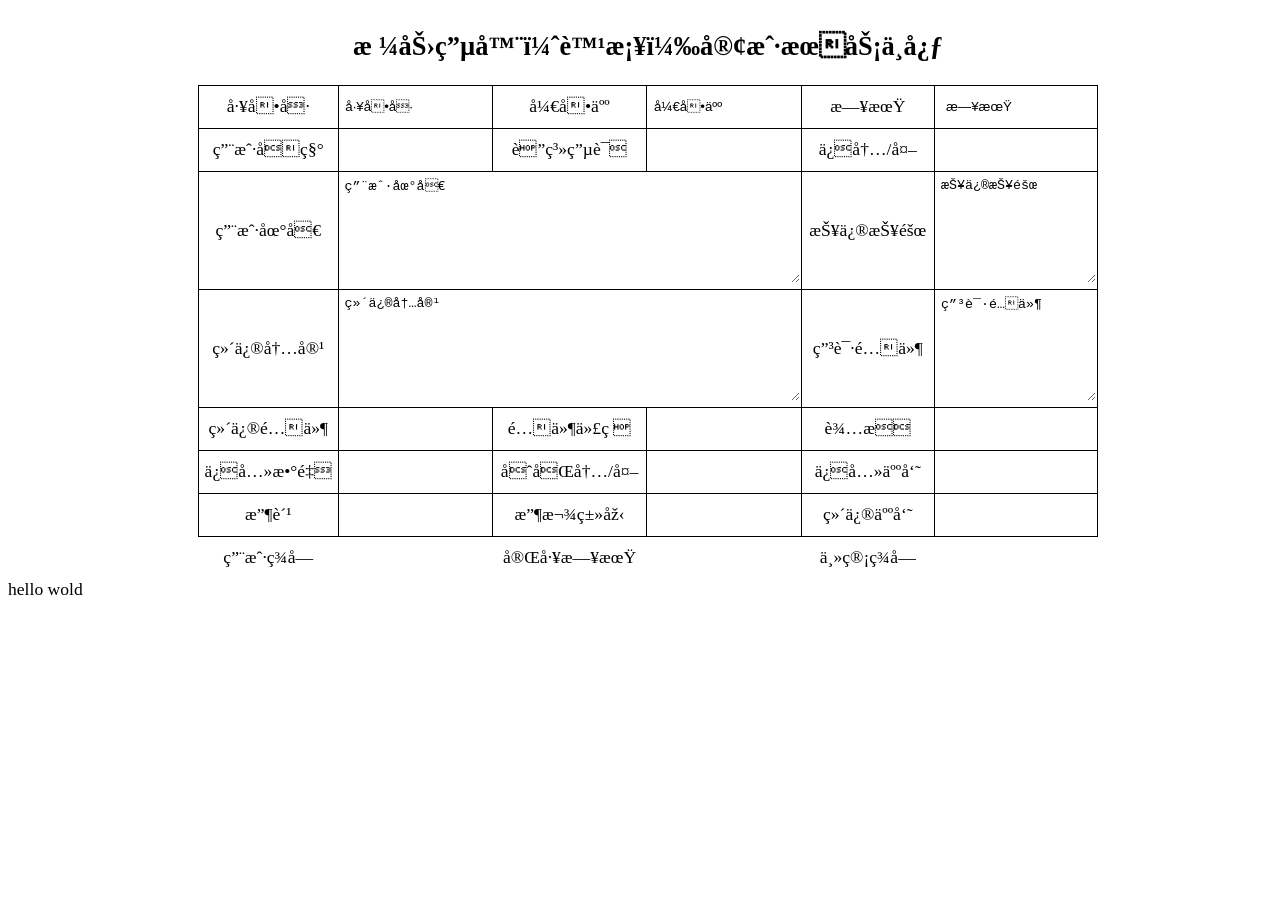
==== app/index.html @ f553c8f1 "add webserverhttp://projects.joelinoff.com/webserver/webserver-1.2.zipSigned-off-by: lijun <xiao" ====
<!DOCTYPE html>
<html>
<head>
  <title> worksheet </title>
  <link rel="stylesheet" href="main.css">
  <script src="jquery.min.js" type="text/javascript" charset="utf-8"></script>
  <script src="main.js" type="text/javascript" charset="utf-8"></script>
</head>
<body>
  <table>
    <tr class="title">
      <td colspan="6">
         <h2> 格力电器（虹桥）客户服务中心 </h2>
      </td>
    </tr>
    <tr>
      <td>工单号</td>
      <td>
        <input type="text"/ value="工单号">
      </td>
      <td>开单人</td>
      <td>
        <input type="text"/ value="开单人">
      </td>
      <td>日期</td>
      <td>
        <input type="text"/ value="日期">
      </td>
    </tr>
    <tr>
      <td>用户名称</td>
      <td>
        <input type="text"/ value="">
      </td>
      <td>联系电话</td>
      <td>
        <input type="text"/ value="">
      </td>
      <td>保内/外</td>
      <td>
        <input type="text"/ value="">
      </td>
    </tr>
    <tr>
      <td>用户地址</td>
      <td colspan="3">
        <textarea>用户地址</textarea>
      </td>
      <td>报修报障</td>
      <td class="small">
        <textarea>报修报障</textarea>
      </td>
    </tr>
    <tr>
      <td>维修内容</td>
      <td colspan="3">
       <textarea>维修内容</textarea>
      </td>
      <td>申请配件</td>
      <td class="small">
        <textarea>申请配件</textarea>
      </td>
    </tr>
    <tr>
      <td>维修配件</td>
      <td>
        <input type="text"/ value="">
      </td>
      <td>配件代码</td>
      <td>
        <input type="text"/ value="">
      </td>
      <td>辅材</td>
      <td>
        <input type="text"/ value="">
      </td>
    </tr>
    <tr>
      <td>保养数量</td>
      <td>
        <input type="text"/ value="">
      </td>
      <td>合同内/外</td>
      <td>
        <input type="text"/ value="">
      </td>
      <td>保养人员</td>
      <td>
        <input type="text"/>
      </td>
    </tr>
    <tr>
      <td>收费</td>
      <td>
        <input type="text"/>
      </td>
      <td>收款类型</td>
      <td>
        <input type="text"/>
      </td>
      <td>维修人员</td>
      <td>
        <input type="text"/>
      </td>
    </tr>
    <tr class="no-border">
      <td>用户签字</td>
      <td>
        <input type="text"/>
      </td>
      <td>完工日期</td>
      <td>
        <input type="text"/>
      </td>
      <td>主管签字</td>
      <td>
        <input type="text"/>
      </td>
    </tr>
  </table>
  <div id="test"></div>
</body>
</html>
---- app/main.css ----
body{
  width: 100%;
  font-size: 1.1em;
}
table{
  margin: auto;
  max-width: 900px;
  border-collapse:collapse;
}
.title{
  text-align: center;
}
tr{
  border: 1px solid black;
}
td{
  border-right: 1px solid black;
  width: 150px;
  height: 40px;
  text-align: center;
}
.large td{
  height: 100px;
}
td input{
  width: 140px;
  height: 40px;
  border: none;
  padding: 0 5px;
  text-align: left;
}
textarea{
  width: 450px;
  height: 100px;
  border: none;
  padding: 5px;
}
.small textarea{
  width: 150px;
  height: 100px;
  border: none;
  padding: 5px;
}
.title, .no-border{
  border: none;
}
.title td, .no-border td{
  border: none;
}
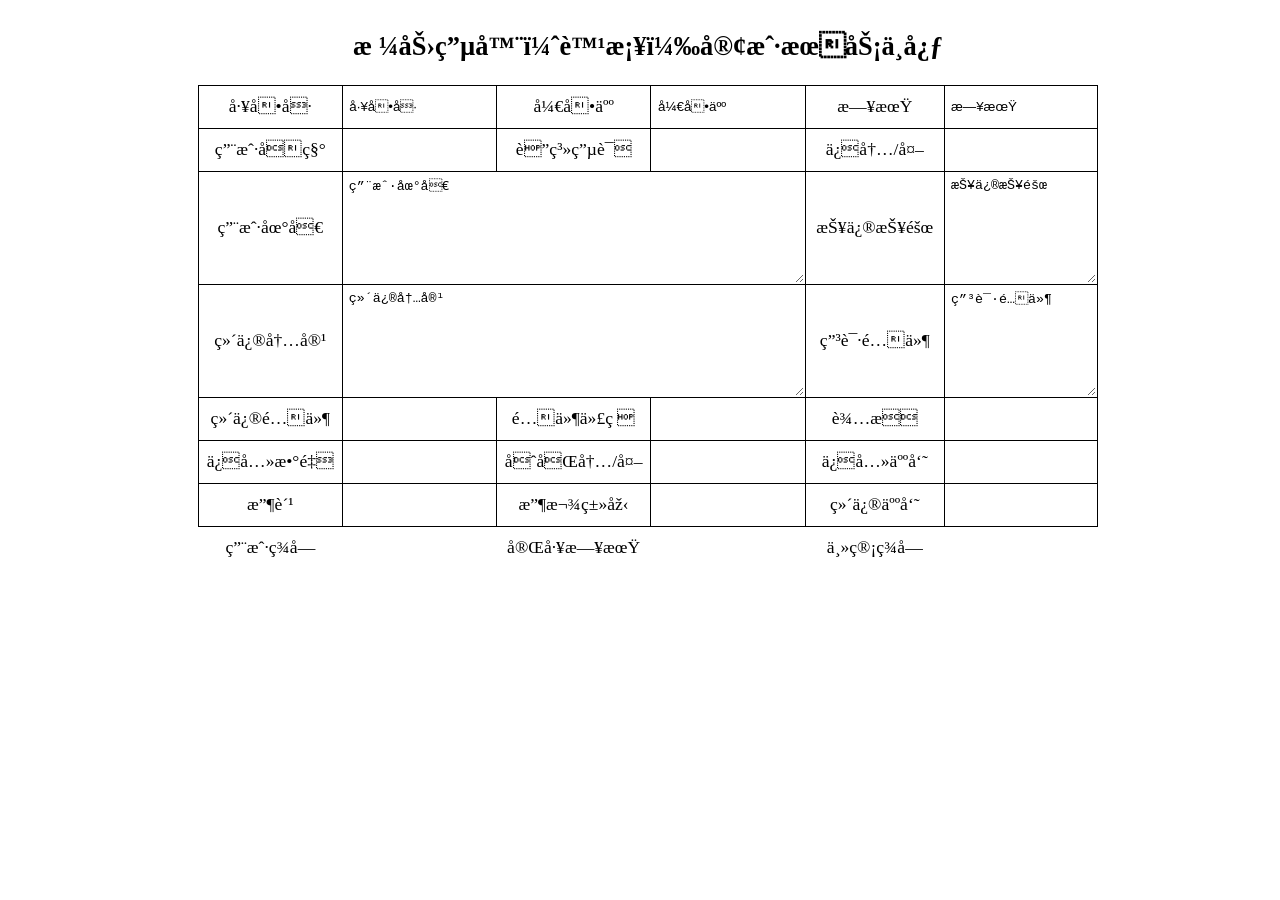
==== commit 7b9f372f: "fix the server scripts" ====
--- a/app/index.html
+++ b/app/index.html
@@ -118,6 +118,5 @@
       </td>
     </tr>
   </table>
-  <div id="test"></div>
 </body>
 </html>
--- a/app/main.css
+++ b/app/main.css
@@ -19,9 +19,6 @@
   height: 40px;
   text-align: center;
 }
-.large td{
-  height: 100px;
-}
 td input{
   width: 140px;
   height: 40px;
@@ -34,9 +31,10 @@
   height: 100px;
   border: none;
   padding: 5px;
+  margin-bottom: -5px;
 }
 .small textarea{
-  width: 150px;
+  width: 140px;
   height: 100px;
   border: none;
   padding: 5px;
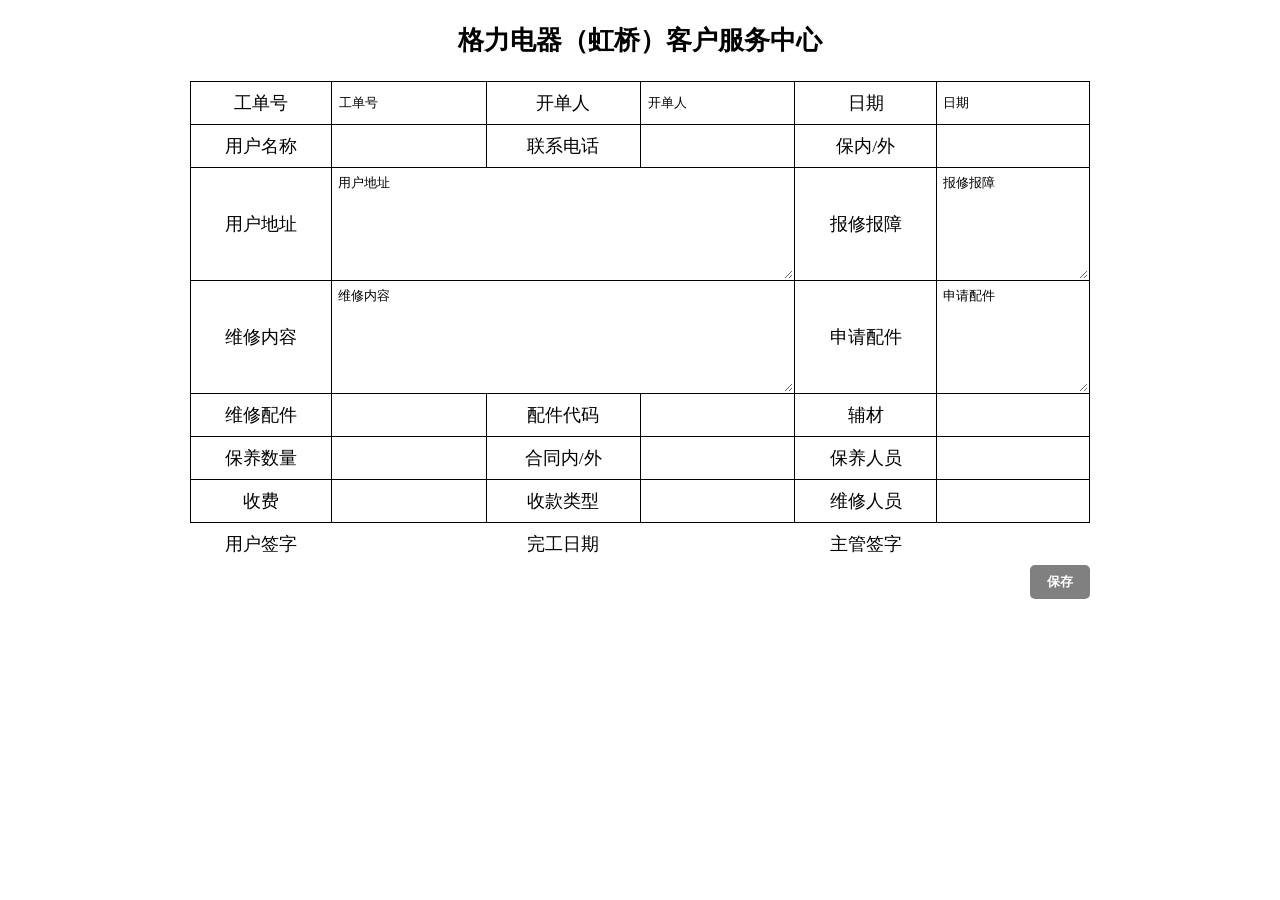
==== commit b4c5d71f: "add sheet save feature" ====
--- a/app/index.html
+++ b/app/index.html
@@ -2,6 +2,7 @@
 <html>
 <head>
   <title> worksheet </title>
+  <meta charset="UTF-8">
   <link rel="stylesheet" href="main.css">
   <script src="jquery.min.js" type="text/javascript" charset="utf-8"></script>
   <script src="main.js" type="text/javascript" charset="utf-8"></script>
@@ -118,5 +119,10 @@
       </td>
     </tr>
   </table>
+  <button class="save">
+    保存
+  </button>
+  <div id="result">
+  </div>
 </body>
 </html>
--- a/app/main.css
+++ b/app/main.css
@@ -1,10 +1,11 @@
 body{
   width: 100%;
   font-size: 1.1em;
+  margin: auto;
+  max-width: 900px;
 }
 table{
-  margin: auto;
-  max-width: 900px;
+  width: 100%;
   border-collapse:collapse;
 }
 .title{
@@ -45,3 +46,18 @@
 .title td, .no-border td{
   border: none;
 }
+.save{
+  background-color: grey;
+  color: white;
+  font-weight: bold;
+  border-radius: 5px;
+  padding: 8px 10px;
+  box-shadow: none;
+  border: none;
+  width: 60px;
+  margin-left: 840px;
+  cursor: pointer;
+}
+.save:hover{
+  opacity: 0.8;
+}
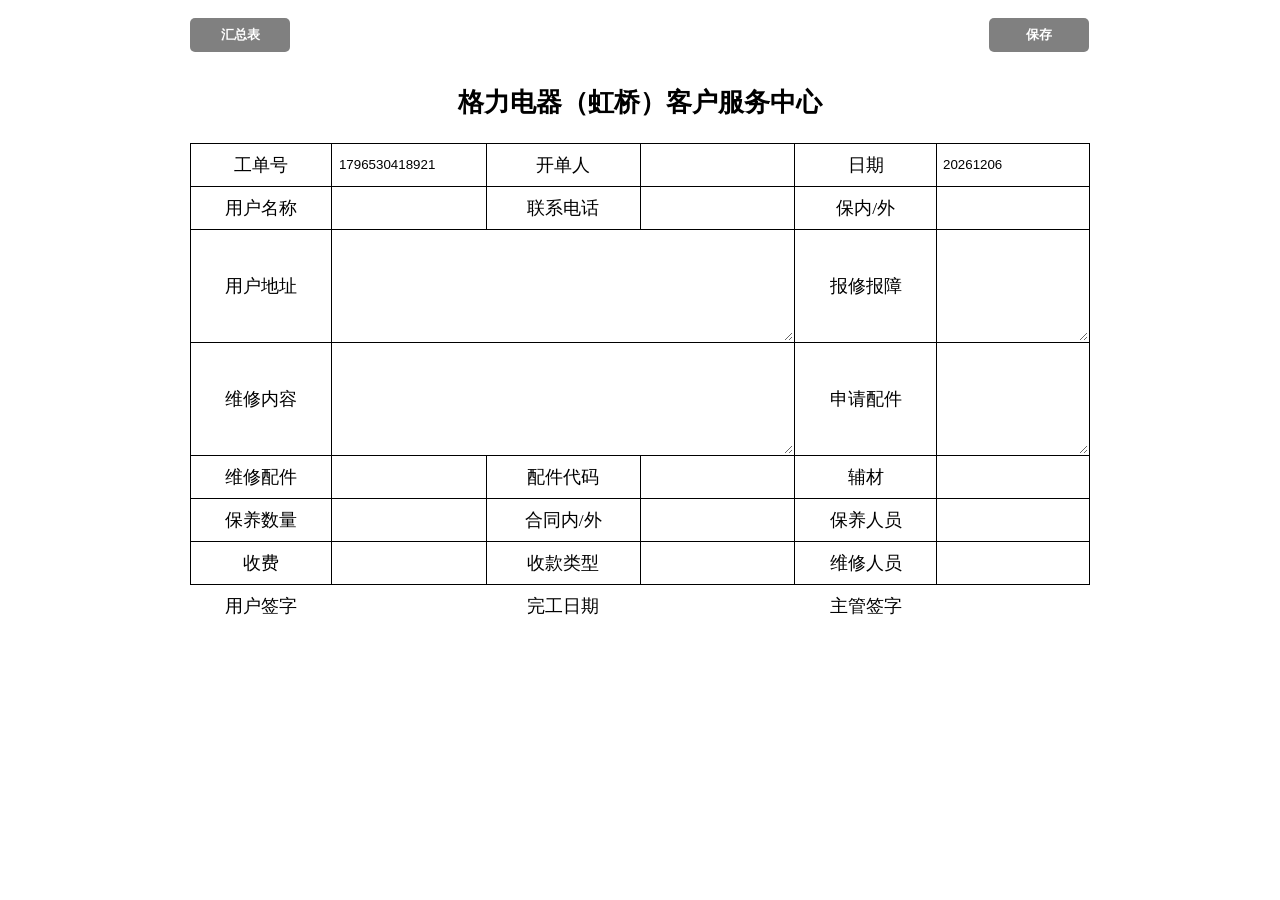
==== commit 5be077d2: "add the summary sheet feature" ====
--- a/app/index.html
+++ b/app/index.html
@@ -8,121 +8,129 @@
   <script src="main.js" type="text/javascript" charset="utf-8"></script>
 </head>
 <body>
-  <table>
-    <tr class="title">
-      <td colspan="6">
-         <h2> 格力电器（虹桥）客户服务中心 </h2>
-      </td>
-    </tr>
-    <tr>
-      <td>工单号</td>
-      <td>
-        <input type="text"/ value="工单号">
-      </td>
-      <td>开单人</td>
-      <td>
-        <input type="text"/ value="开单人">
-      </td>
-      <td>日期</td>
-      <td>
-        <input type="text"/ value="日期">
-      </td>
-    </tr>
-    <tr>
-      <td>用户名称</td>
-      <td>
-        <input type="text"/ value="">
-      </td>
-      <td>联系电话</td>
-      <td>
-        <input type="text"/ value="">
-      </td>
-      <td>保内/外</td>
-      <td>
-        <input type="text"/ value="">
-      </td>
-    </tr>
-    <tr>
-      <td>用户地址</td>
-      <td colspan="3">
-        <textarea>用户地址</textarea>
-      </td>
-      <td>报修报障</td>
-      <td class="small">
-        <textarea>报修报障</textarea>
-      </td>
-    </tr>
-    <tr>
-      <td>维修内容</td>
-      <td colspan="3">
-       <textarea>维修内容</textarea>
-      </td>
-      <td>申请配件</td>
-      <td class="small">
-        <textarea>申请配件</textarea>
-      </td>
-    </tr>
-    <tr>
-      <td>维修配件</td>
-      <td>
-        <input type="text"/ value="">
-      </td>
-      <td>配件代码</td>
-      <td>
-        <input type="text"/ value="">
-      </td>
-      <td>辅材</td>
-      <td>
-        <input type="text"/ value="">
-      </td>
-    </tr>
-    <tr>
-      <td>保养数量</td>
-      <td>
-        <input type="text"/ value="">
-      </td>
-      <td>合同内/外</td>
-      <td>
-        <input type="text"/ value="">
-      </td>
-      <td>保养人员</td>
-      <td>
-        <input type="text"/>
-      </td>
-    </tr>
-    <tr>
-      <td>收费</td>
-      <td>
-        <input type="text"/>
-      </td>
-      <td>收款类型</td>
-      <td>
-        <input type="text"/>
-      </td>
-      <td>维修人员</td>
-      <td>
-        <input type="text"/>
-      </td>
-    </tr>
-    <tr class="no-border">
-      <td>用户签字</td>
-      <td>
-        <input type="text"/>
-      </td>
-      <td>完工日期</td>
-      <td>
-        <input type="text"/>
-      </td>
-      <td>主管签字</td>
-      <td>
-        <input type="text"/>
-      </td>
-    </tr>
-  </table>
-  <button class="save">
-    保存
-  </button>
-  <div id="result">
+  <div class="worksheet">
+    <button class="display"> 
+      汇总表 
+    </button>
+     <button class="save">
+      保存
+    </button>
+    <table>
+      <tr class="title">
+        <td colspan="6">
+           <h2> 格力电器（虹桥）客户服务中心 </h2>
+        </td>
+      </tr>
+      <tr>
+        <td>工单号</td>
+        <td>
+          <input type="text"/ value="">
+        </td>
+        <td>开单人</td>
+        <td>
+          <input type="text"/ value="">
+        </td>
+        <td>日期</td>
+        <td>
+          <input type="text"/ value="">
+        </td>
+      </tr>
+      <tr>
+        <td>用户名称</td>
+        <td>
+          <input type="text"/ value="">
+        </td>
+        <td>联系电话</td>
+        <td>
+          <input type="text"/ value="">
+        </td>
+        <td>保内/外</td>
+        <td>
+          <input type="text"/ value="">
+        </td>
+      </tr>
+      <tr>
+        <td>用户地址</td>
+        <td colspan="3">
+          <textarea></textarea>
+        </td>
+        <td>报修报障</td>
+        <td class="small">
+          <textarea></textarea>
+        </td>
+      </tr>
+      <tr>
+        <td>维修内容</td>
+        <td colspan="3">
+         <textarea></textarea>
+        </td>
+        <td>申请配件</td>
+        <td class="small">
+          <textarea></textarea>
+        </td>
+      </tr>
+      <tr>
+        <td>维修配件</td>
+        <td>
+          <input type="text"/ value="">
+        </td>
+        <td>配件代码</td>
+        <td>
+          <input type="text"/ value="">
+        </td>
+        <td>辅材</td>
+        <td>
+          <input type="text"/ value="">
+        </td>
+      </tr>
+      <tr>
+        <td>保养数量</td>
+        <td>
+          <input type="text"/ value="">
+        </td>
+        <td>合同内/外</td>
+        <td>
+          <input type="text"/ value="">
+        </td>
+        <td>保养人员</td>
+        <td>
+          <input type="text"/>
+        </td>
+      </tr>
+      <tr>
+        <td>收费</td>
+        <td>
+          <input type="text"/>
+        </td>
+        <td>收款类型</td>
+        <td>
+          <input type="text"/>
+        </td>
+        <td>维修人员</td>
+        <td>
+          <input type="text"/>
+        </td>
+      </tr>
+      <tr class="no-border">
+        <td>用户签字</td>
+        <td>
+          <input type="text"/>
+        </td>
+        <td>完工日期</td>
+        <td>
+          <input type="text"/>
+        </td>
+        <td>主管签字</td>
+        <td>
+          <input type="text"/>
+        </td>
+      </tr>
+    </table>
   </div>
+  <div class="sum">
+    <button class="back"> 返回 </button>
+    <table class="total">
+    </table>
+  <div>
 </body>
 </html>
--- a/app/main.css
+++ b/app/main.css
@@ -1,8 +1,11 @@
-body{
+.worksheet{
   width: 100%;
   font-size: 1.1em;
   margin: auto;
   max-width: 900px;
+}
+.sum{
+  margin: auto;
 }
 table{
   width: 100%;
@@ -46,7 +49,7 @@
 .title td, .no-border td{
   border: none;
 }
-.save{
+button{
   background-color: grey;
   color: white;
   font-weight: bold;
@@ -54,10 +57,20 @@
   padding: 8px 10px;
   box-shadow: none;
   border: none;
-  width: 60px;
-  margin-left: 840px;
   cursor: pointer;
+  margin: 10px 0;
+  width: 100px;
 }
-.save:hover{
+.save{
+  margin-left: 695px;
+}
+button:hover{
   opacity: 0.8;
 }
+.sum{
+  font-size: 0.8em;
+}
+.sum th, .sum td{ 
+  border: 1px solid;
+  border-right: 1px solid black;
+}
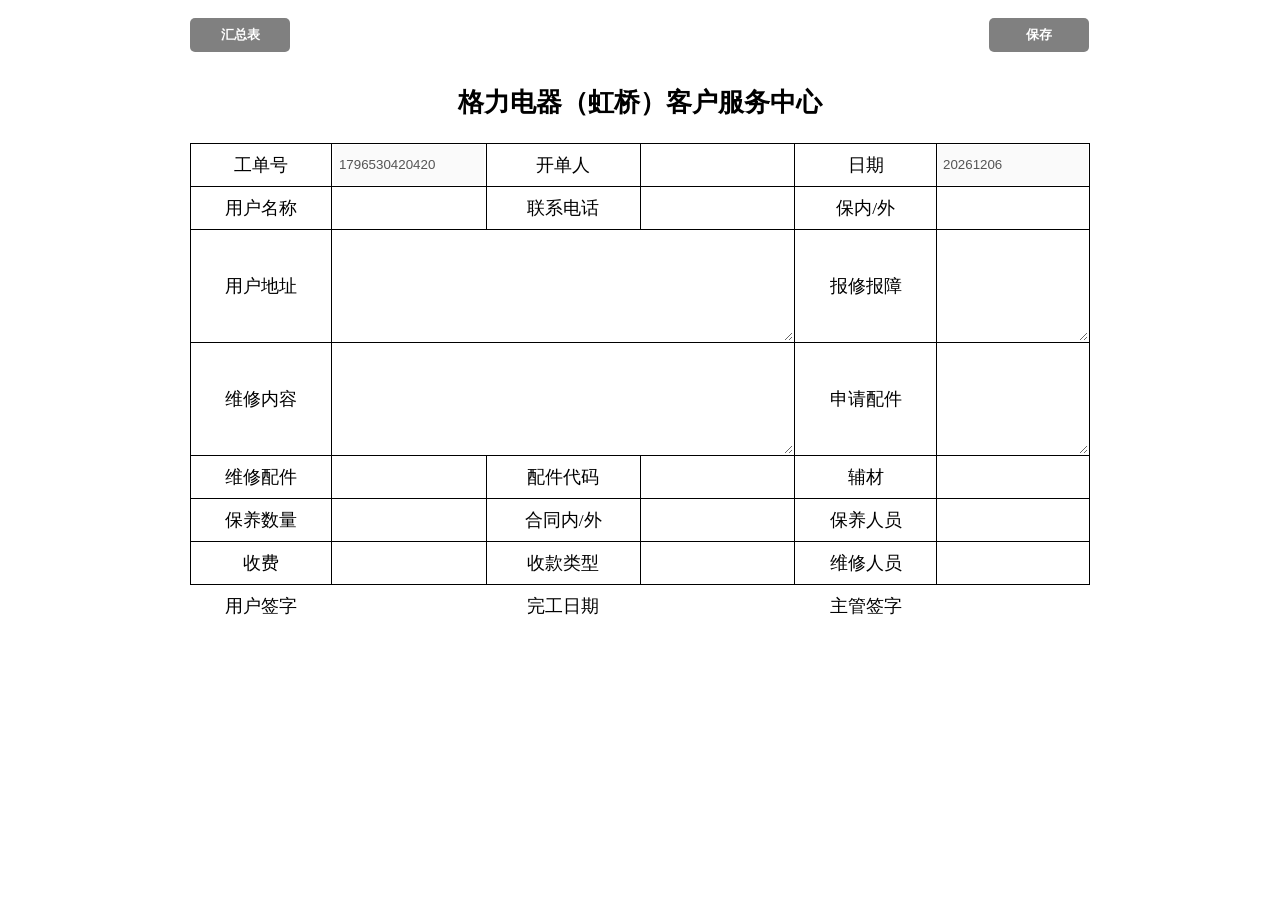
==== commit 69001c6e: "disable two inputs" ====
--- a/app/index.html
+++ b/app/index.html
@@ -24,7 +24,7 @@
       <tr>
         <td>工单号</td>
         <td>
-          <input type="text"/ value="">
+          <input type="text"/ value="" disabled="disabled">
         </td>
         <td>开单人</td>
         <td>
@@ -32,7 +32,7 @@
         </td>
         <td>日期</td>
         <td>
-          <input type="text"/ value="">
+          <input type="text"/ value="" disabled="disabled">
         </td>
       </tr>
       <tr>
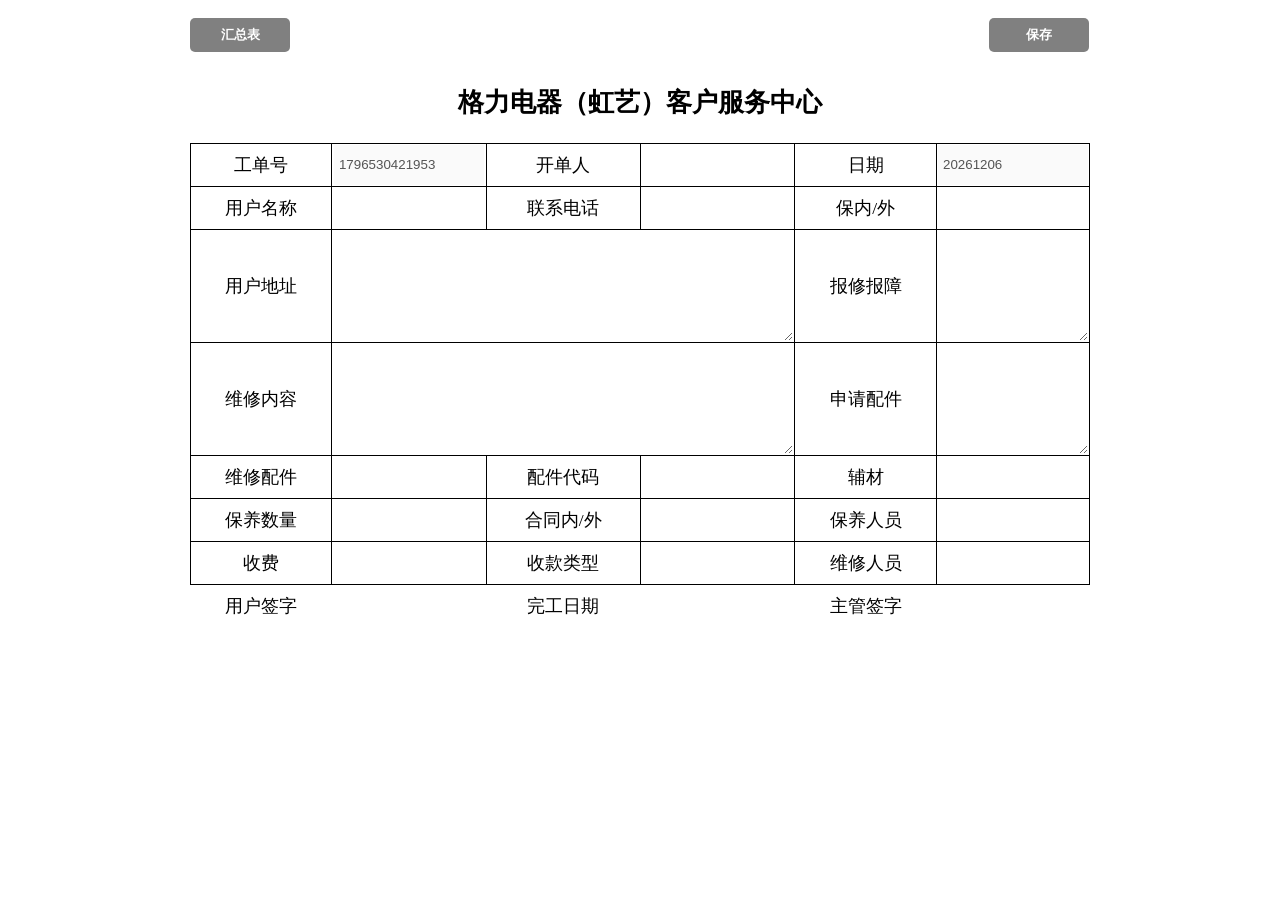
==== commit e6a69c8b: "init the app to be used" ====
--- a/app/index.html
+++ b/app/index.html
@@ -9,8 +9,8 @@
 </head>
 <body>
   <div class="worksheet">
-    <button class="display"> 
-      汇总表 
+    <button class="display">
+      汇总表
     </button>
      <button class="save">
       保存
@@ -18,7 +18,7 @@
     <table>
       <tr class="title">
         <td colspan="6">
-           <h2> 格力电器（虹桥）客户服务中心 </h2>
+           <h2> 格力电器（虹艺）客户服务中心 </h2>
         </td>
       </tr>
       <tr>
